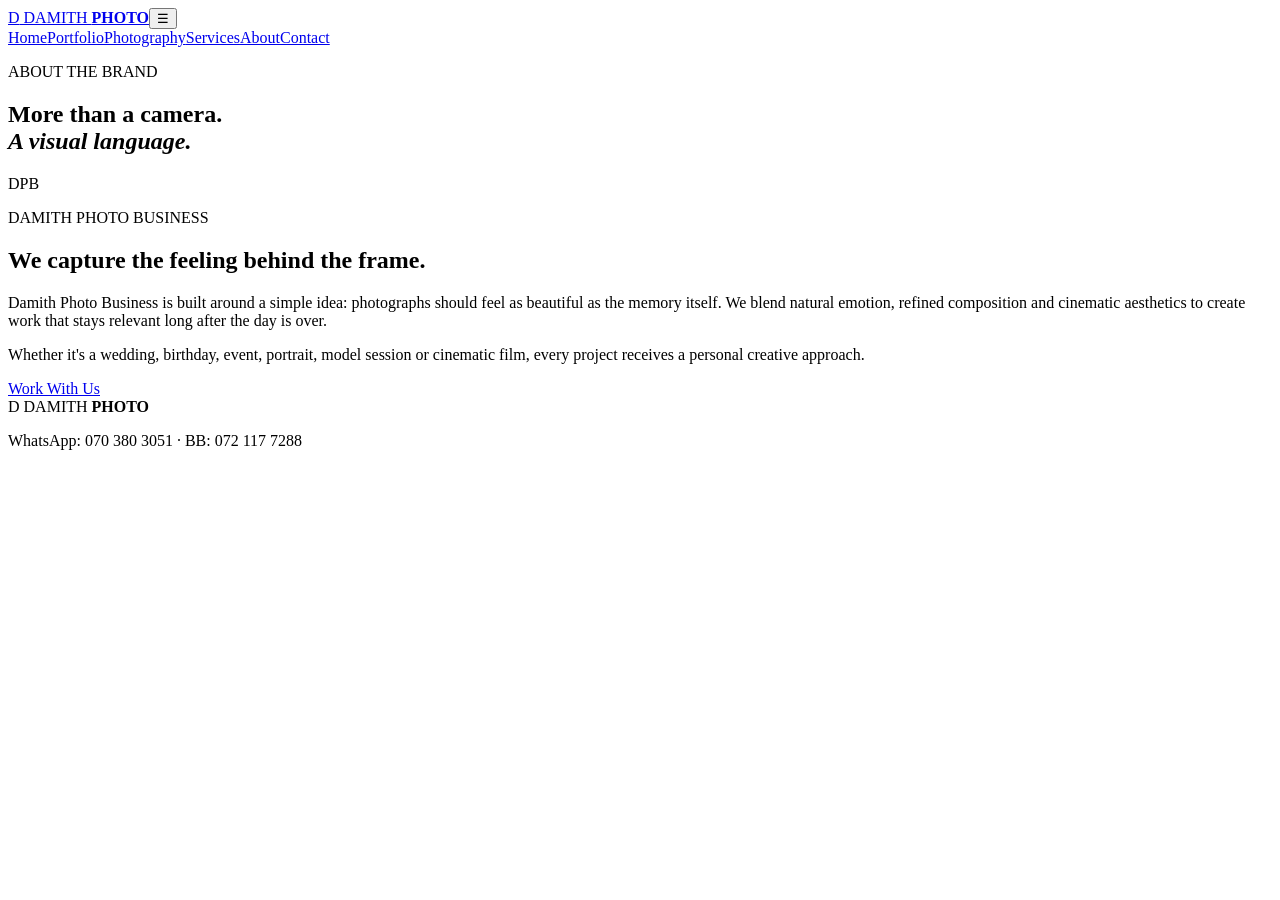
==== about.html @ 5b125989 "Add files via upload" ====
<!doctype html><html lang="en"><head><meta charset="utf-8"><meta name="viewport" content="width=device-width,initial-scale=1"><title>About | Damith Photo Business</title><link rel="stylesheet" href="css/style.css"><link rel="preconnect" href="https://fonts.googleapis.com"><link href="https://fonts.googleapis.com/css2?family=Cormorant+Garamond:wght@500;600;700&family=Montserrat:wght@400;500;600&display=swap" rel="stylesheet"></head><body>
<header class="nav"><a class="logo" href="index.html"><span>D</span> DAMITH <b>PHOTO</b></a><button class="menu">☰</button><nav><a href="index.html">Home</a><a href="portfolio.html">Portfolio</a><a href="photography.html">Photography</a><a href="services.html">Services</a><a class="active" href="about.html">About</a><a href="contact.html">Contact</a></nav></header>
<main><section class="page-head"><p class="eyebrow">ABOUT THE BRAND</p><h1>More than a camera.<br><em>A visual language.</em></h1></section><section class="about-grid"><div class="about-art"><div>DPB</div></div><div><p class="eyebrow">DAMITH PHOTO BUSINESS</p><h2>We capture the feeling behind the frame.</h2><p>Damith Photo Business is built around a simple idea: photographs should feel as beautiful as the memory itself. We blend natural emotion, refined composition and cinematic aesthetics to create work that stays relevant long after the day is over.</p><p>Whether it's a wedding, birthday, event, portrait, model session or cinematic film, every project receives a personal creative approach.</p><a class="btn gold" href="contact.html">Work With Us</a></div></section></main><footer><div class="logo"><span>D</span> DAMITH <b>PHOTO</b></div><p>WhatsApp: 070 380 3051 · BB: 072 117 7288</p></footer><script src="js/script.js"></script></body></html>
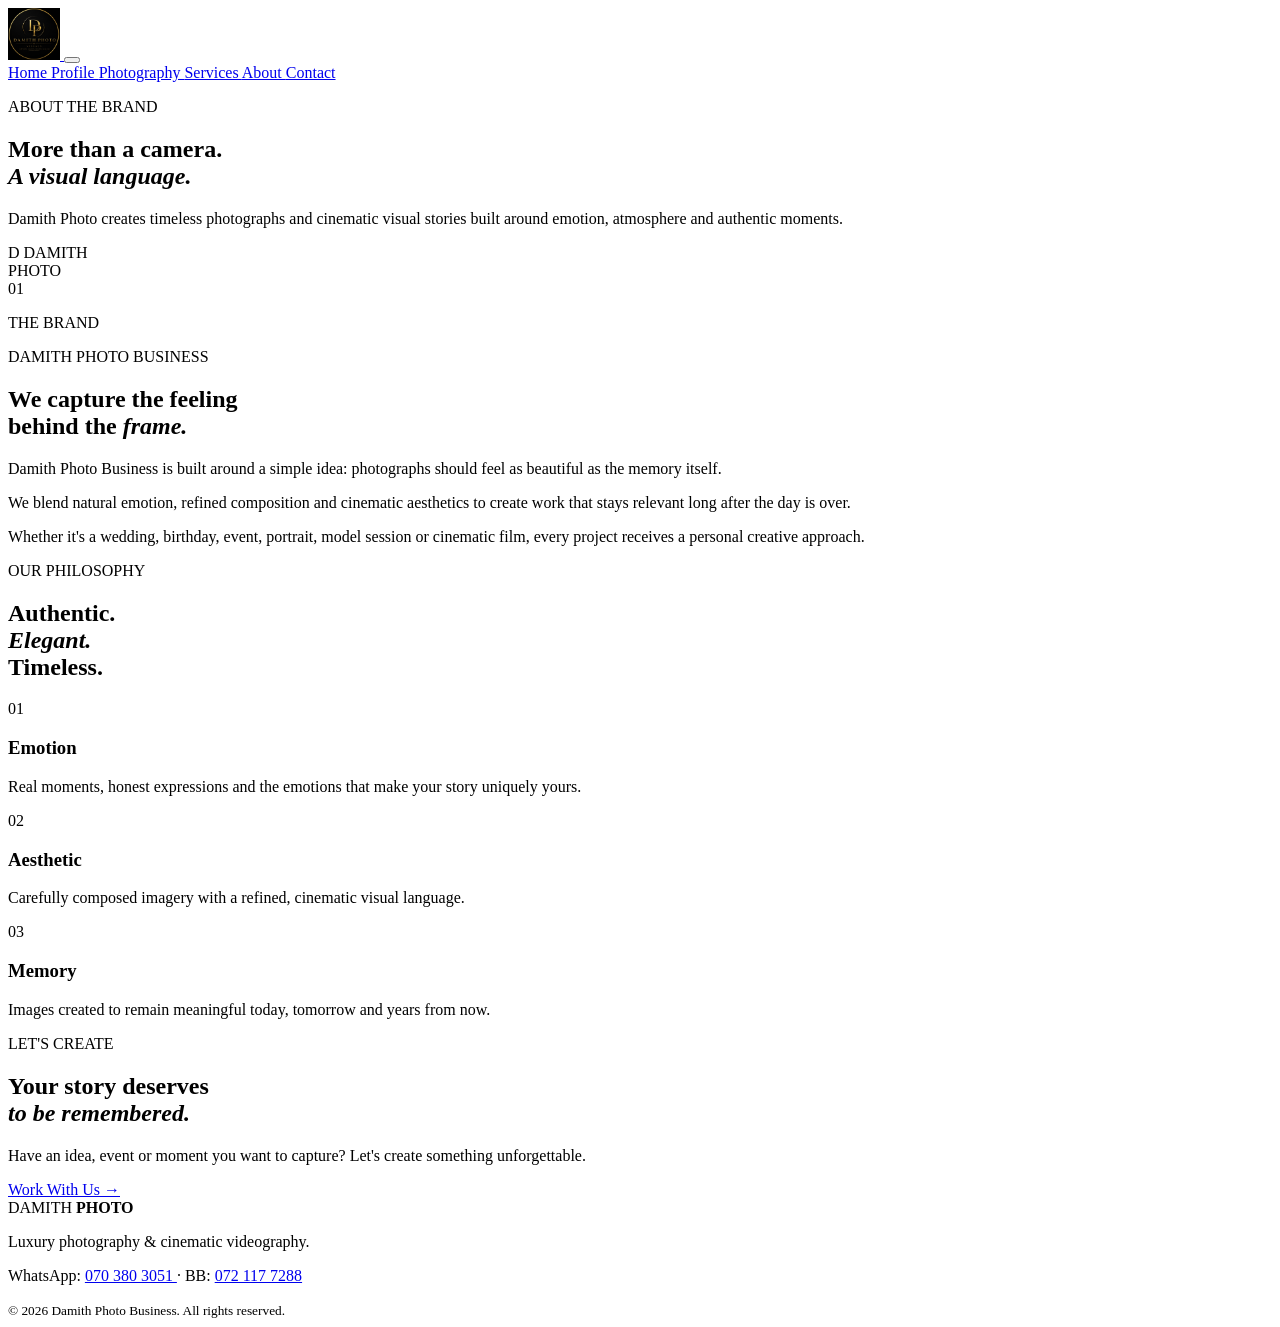
==== commit ec10f79f: "Update about.html" ====
--- a/about.html
+++ b/about.html
@@ -1,3 +1,397 @@
-<!doctype html><html lang="en"><head><meta charset="utf-8"><meta name="viewport" content="width=device-width,initial-scale=1"><title>About | Damith Photo Business</title><link rel="stylesheet" href="css/style.css"><link rel="preconnect" href="https://fonts.googleapis.com"><link href="https://fonts.googleapis.com/css2?family=Cormorant+Garamond:wght@500;600;700&family=Montserrat:wght@400;500;600&display=swap" rel="stylesheet"></head><body>
-<header class="nav"><a class="logo" href="index.html"><span>D</span> DAMITH <b>PHOTO</b></a><button class="menu">☰</button><nav><a href="index.html">Home</a><a href="portfolio.html">Portfolio</a><a href="photography.html">Photography</a><a href="services.html">Services</a><a class="active" href="about.html">About</a><a href="contact.html">Contact</a></nav></header>
-<main><section class="page-head"><p class="eyebrow">ABOUT THE BRAND</p><h1>More than a camera.<br><em>A visual language.</em></h1></section><section class="about-grid"><div class="about-art"><div>DPB</div></div><div><p class="eyebrow">DAMITH PHOTO BUSINESS</p><h2>We capture the feeling behind the frame.</h2><p>Damith Photo Business is built around a simple idea: photographs should feel as beautiful as the memory itself. We blend natural emotion, refined composition and cinematic aesthetics to create work that stays relevant long after the day is over.</p><p>Whether it's a wedding, birthday, event, portrait, model session or cinematic film, every project receives a personal creative approach.</p><a class="btn gold" href="contact.html">Work With Us</a></div></section></main><footer><div class="logo"><span>D</span> DAMITH <b>PHOTO</b></div><p>WhatsApp: 070 380 3051 · BB: 072 117 7288</p></footer><script src="js/script.js"></script></body></html>+<!DOCTYPE html>
+<html lang="en">
+
+<head>
+  <meta charset="UTF-8">
+
+  <meta
+    name="viewport"
+    content="width=device-width, initial-scale=1.0"
+  >
+
+  <meta
+    name="theme-color"
+    content="#070707"
+  >
+
+  <meta
+    name="description"
+    content="About Damith Photo — luxury photography and cinematic visual storytelling."
+  >
+
+  <title>About | Damith Photo</title>
+
+  <!-- GOOGLE FONTS -->
+  <link rel="preconnect" href="https://fonts.googleapis.com">
+
+  <link
+    rel="preconnect"
+    href="https://fonts.gstatic.com"
+    crossorigin
+  >
+
+  <link
+    href="https://fonts.googleapis.com/css2?family=Cormorant+Garamond:wght@400;500;600;700&family=Montserrat:wght@400;500;600&display=swap"
+    rel="stylesheet"
+  >
+
+  <!-- ABOUT CSS -->
+  <link
+    rel="stylesheet"
+    href="about.css"
+  >
+</head>
+
+
+<body>
+
+  <!-- =====================================================
+       HEADER
+  ====================================================== -->
+
+  <header class="about-nav">
+
+    <!-- LOGO -->
+
+    <a
+      href="index.html"
+      class="about-logo"
+      aria-label="Damith Photo Home"
+    >
+
+      <img
+        src="5F45AFE8-B9B1-4BA0-9036-7DCE2C231B13.png"
+        alt="Damith Photo"
+        width="52"
+        height="52"
+      >
+
+    </a>
+
+
+    <!-- MOBILE MENU -->
+
+    <button
+      class="about-menu"
+      type="button"
+      aria-label="Open navigation menu"
+      aria-expanded="false"
+      aria-controls="about-navigation"
+    >
+
+      <span></span>
+      <span></span>
+      <span></span>
+
+    </button>
+
+
+    <!-- NAVIGATION -->
+
+    <nav
+      id="about-navigation"
+      class="about-navigation"
+      aria-label="Main navigation"
+    >
+
+      <a href="index.html">
+        Home
+      </a>
+
+      <a href="profile.html">
+        Profile
+      </a>
+
+      <a href="photography.html">
+        Photography
+      </a>
+
+      <a href="services.html">
+        Services
+      </a>
+
+      <a
+        href="about.html"
+        class="active"
+        aria-current="page"
+      >
+        About
+      </a>
+
+      <a href="contact.html">
+        Contact
+      </a>
+
+    </nav>
+
+  </header>
+
+
+
+  <!-- =====================================================
+       MAIN
+  ====================================================== -->
+
+  <main>
+
+
+    <!-- HERO -->
+
+    <section class="about-hero">
+
+      <div class="hero-inner">
+
+        <p class="eyebrow">
+          ABOUT THE BRAND
+        </p>
+
+        <h1>
+          More than a camera.
+          <br>
+          <em>A visual language.</em>
+        </h1>
+
+        <div class="hero-line"></div>
+
+        <p class="hero-description">
+          Damith Photo creates timeless photographs and
+          cinematic visual stories built around emotion,
+          atmosphere and authentic moments.
+        </p>
+
+      </div>
+
+      <div class="hero-mark" aria-hidden="true">
+
+        <span class="mark-d">
+          D
+        </span>
+
+        <span class="mark-text">
+          DAMITH<br>
+          PHOTO
+        </span>
+
+      </div>
+
+    </section>
+
+
+
+    <!-- BRAND STORY -->
+
+    <section class="about-story">
+
+      <div class="story-label">
+
+        <span>
+          01
+        </span>
+
+        <p>
+          THE BRAND
+        </p>
+
+      </div>
+
+
+      <div class="story-content">
+
+        <p class="eyebrow">
+          DAMITH PHOTO BUSINESS
+        </p>
+
+        <h2>
+          We capture the feeling
+          <br>
+          behind the <em>frame.</em>
+        </h2>
+
+        <p>
+          Damith Photo Business is built around a simple idea:
+          photographs should feel as beautiful as the memory
+          itself.
+        </p>
+
+        <p>
+          We blend natural emotion, refined composition and
+          cinematic aesthetics to create work that stays
+          relevant long after the day is over.
+        </p>
+
+        <p>
+          Whether it's a wedding, birthday, event, portrait,
+          model session or cinematic film, every project
+          receives a personal creative approach.
+        </p>
+
+      </div>
+
+    </section>
+
+
+
+    <!-- PHILOSOPHY -->
+
+    <section class="about-philosophy">
+
+      <div class="philosophy-heading">
+
+        <p class="eyebrow">
+          OUR PHILOSOPHY
+        </p>
+
+        <h2>
+          Authentic.
+          <br>
+          <em>Elegant.</em>
+          <br>
+          Timeless.
+        </h2>
+
+      </div>
+
+
+      <div class="philosophy-grid">
+
+        <article>
+
+          <span>
+            01
+          </span>
+
+          <h3>
+            Emotion
+          </h3>
+
+          <p>
+            Real moments, honest expressions and the
+            emotions that make your story uniquely yours.
+          </p>
+
+        </article>
+
+
+        <article>
+
+          <span>
+            02
+          </span>
+
+          <h3>
+            Aesthetic
+          </h3>
+
+          <p>
+            Carefully composed imagery with a refined,
+            cinematic visual language.
+          </p>
+
+        </article>
+
+
+        <article>
+
+          <span>
+            03
+          </span>
+
+          <h3>
+            Memory
+          </h3>
+
+          <p>
+            Images created to remain meaningful today,
+            tomorrow and years from now.
+          </p>
+
+        </article>
+
+      </div>
+
+    </section>
+
+
+
+    <!-- CTA -->
+
+    <section class="about-cta">
+
+      <p class="eyebrow">
+        LET'S CREATE
+      </p>
+
+      <h2>
+        Your story deserves
+        <br>
+        <em>to be remembered.</em>
+      </h2>
+
+      <p>
+        Have an idea, event or moment you want to capture?
+        Let's create something unforgettable.
+      </p>
+
+      <a
+        href="contact.html?service=General"
+        class="gold-button"
+      >
+        Work With Us
+        <span>→</span>
+      </a>
+
+    </section>
+
+  </main>
+
+
+
+  <!-- =====================================================
+       FOOTER
+  ====================================================== -->
+
+  <footer class="about-footer">
+
+    <div class="footer-brand">
+      DAMITH <strong>PHOTO</strong>
+    </div>
+
+    <p>
+      Luxury photography &amp; cinematic videography.
+    </p>
+
+    <p class="footer-contact">
+
+      WhatsApp:
+      <a
+        href="https://wa.me/94703803051"
+        target="_blank"
+        rel="noopener noreferrer"
+      >
+        070 380 3051
+      </a>
+
+      <span>·</span>
+
+      BB:
+      <a href="tel:+94721177288">
+        072 117 7288
+      </a>
+
+    </p>
+
+    <small>
+      © 2026 Damith Photo Business.
+      All rights reserved.
+    </small>
+
+  </footer>
+
+
+
+  <!-- ABOUT JS -->
+
+  <script src="about.js"></script>
+
+</body>
+</html>
